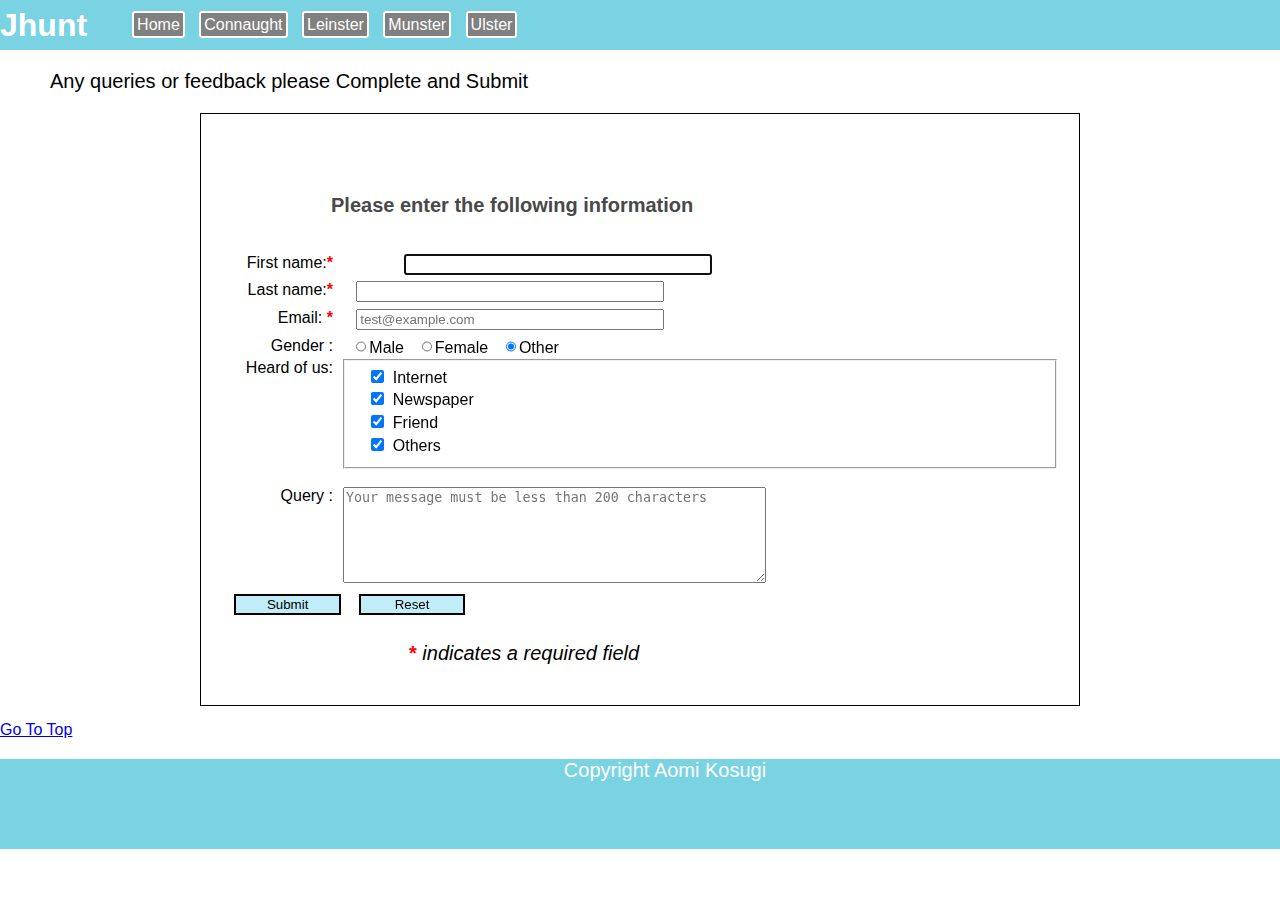
==== applyform.html @ 04d6806d "added multiple changes" ====
<!DOCTYPE HTML>
<!-- The following lines are comments>
Auther:  Aomi Kosugi             Your Name rg Ann Student
Date Created: 30/2/2022
Page Description: Home page of Jhunt web site
Modified 30/2/22 Updated Footer to include icon-->

<body> <!-- Body Tag Start of Body section display on screen -->

    <head>
        <meta charset="utf-8"/> <!--8-bit character encoding capable of encoding all possible characters-->
        <meta name="description" content="Job searching website">
        <meta name="keywords" content="jobs available in different areas, Ireland">
        <meta name="author" content="Aomi Kosugi">
        <title>Jhunt website</title>
        <link rel="stylesheet" type="text/css" href="styles/sample.css"/>

        <style>
          body {
              font-family: sans-serif;
              background-image: url(images/Saint_Peters.jpg);
              background-repeat: no-repeat;
              background-size: cover;
              margin: 0px;
          }
  
          main {
              margin: 15px 200px;
              padding: 20px;
              border: black solid 1px;
              background: white;
              min-height: 500px;
          }
  
          header p{
              font-style: italic;
              text-align: center;
              font-weight: 900;
          }
          .required{
              font-weight: bold;
              color: red;
          }
  
          label{
              float: left;
              width: 112px;
              padding-right: 10px;
              text-align: right;
          }
  
          input{
              margin-left: 1em;
              margin-bottom: .5em;
              width: 300px;
              }
  
              input[type="checkbox"] {width: 15px;}
              input[type="radio"] {width: 10px;}
          
              #button, #reset {
                  margin-top: .5em;
                  width: 8em;
                  background-color: rgb(193, 237, 248);
                  border: 2px solid black;
              }
      </style>
    </head>

    <header>
      <h1 id="headline">
        <a class="jhunt">Jhunt</a>
      </h1>
        <nav>
          <ul>
            <li><a href="index.html">Home</a></li>
            <li><a href="connaught.html">Connaught</a></li>
            <li><a href="leinster.html">Leinster</a></li>
            <li><a href="mulster.html">Munster</a></li>
            <li><a href="ulster.html">Ulster</a></li>
          </ul>
        </nav>
      </header>

      <p>Any queries or feedback please Complete and Submit</p>

      <main>
        <section>
          <h4>Please enter the following information</h4>
          <form action="http:/foo.com" method="post">
          <label for="first_name">First name:<span class="required">*</span></label>
     　　　<input type="text" name="first_name" id="first_name" autofocus required> <br>
          <label for="last_name">Last name:<span class="required">*</span></label>
          <input type="text" name="last_name" id="last_name" required><br>
          <label for="email">Email: <span class="required">*</span></label>
          <input type="email" name="email" id="email" required placeholder="test@example.com"><br>
          <label for="gender">Gender :</label>
          <input type="radio" id="gender" name="gender" value="male">Male
          <input type="radio" id="gender" name="gender" value="female">Female
          <input type="radio" id="gender" name="gender" value="other" checked>Other<br>
          <label for="internet"> Heard of us:</label>

          <fieldset>
              <input type="checkbox" id="internet" name="internet" value="internet" checked> Internet <br>
              <input type="checkbox" id="marginl" id="hear" name="paper" value="paper" checked> Newspaper <br>
              <input type="checkbox" id="marginl" id="hear" name="friend" value="friend" checked> Friend<br>
              <input type="checkbox" id="marginl" id="hear" name="Add" value="Add" checked> Others<br>
          </fieldset><br>

          <label for="mesasge">Query : </label>
          <textarea cols="50" rows="6"
          id="mesasge" name="message" placeholder="Your message must be less than 200 characters"data-maxlength="200"></textarea><br>
          <input type="submit" name="submit" id="button" value="Submit">
          <input type="reset" name="reset" id="reset">
          </form>

          <p style="margin-left: 138px"> <span class="required">*</span><em> indicates a required field </em></p>
      </section>
    </main>

    <a href="#top">Go To Top</a>
    <a id="bottom"></a>

    <html lang="en"> <!-- Declare the primary language for each Web page-->

  <footer>
      <center><p>Copyright Aomi Kosugi</p></center>
  </footer>
</body>
---- styles/sample.css ----
.sample {
    text-align: center;
    font-size: x-large;
    
  }

  .search_container{
    box-sizing: border-box;
  }
  .search_container input[type="text"]{
    border: 1px solid #999;
    padding: 3px 5px;
    border-radius: 20px;
    height: 2.0em;
    width: 245px;
    overflow: hidden;
  }
  .search_container input[type="text"]:focus {
    outline: 0;
  }
  .search_container input[type="submit"]{
    cursor: pointer;
    font-family: FontAwesome;
    font-size: 1.3em;
    border: none;
    background: none;
    color: #000000;
    outline : none;
    display: inline-block;
    vertical-align: middle;
  }

  .item-list{
    display: flex;
    justify-content: center;
  }
  .item-list .item{
    box-sizing: border-box;
    padding: 40px 80px;  
  }

  body {
    font-family: sans-serif;
    color: black;
    margin: 0px;  
  }

  header {
    display: flex;
    width: 100%;
    background-color: rgb(122, 211, 226);
    align-items: center;
  
  }
   
  .title {
    margin-left: 10px;
  }
   
  #active {
    margin-right: 30px;
    list-style: none;
    display: inline-block;
    padding: 3px;
    border:2px solid rgb(255, 84, 255);
  }

  h2{
    margin-top: 50px;
    margin-left: 300px;
    font-size: 20px;
    display: inline-block;
    padding: 0.5em;/*文字周りの余白*/
    color: #494949;/*文字色*/
    background: #f6fbfc;/*背景色*/
    border: 5px;
    border-left: solid 5px rgb(122, 211, 226)/*左線（実線 太さ 色）*/ 
}

    

  h3{
    margin-top: 50px;
    margin-left: 300px;
    font-size: 20px;
    display: inline-block;
    padding: 0.5em;/*文字周りの余白*/
    color: #494949;/*文字色*/
    background: #f6fbfc;/*背景色*/
    border: 5px;
    border-left: solid 5px rgb(122, 211, 226)/*左線（実線 太さ 色）*/ 
    
  }

  p{
    font-size: 20px; 
    font-weight: 10;
    padding-left: 50px;
  }
 
  .p1{
   padding-left: 300px;
  }

  .p2{
    color: rgb(255, 255, 255);
  }

.jobs{
  border: 2px solid #000000;
  border-radius:5px;
  padding: 10px;
  padding-left: 30px;
  padding-bottom: 20px;
  margin: 10px;
  margin-left: 300px;
  margin-right: 300px;
}

.imagesinindex{
  width: 500px;
  height: 400px;
  opacity: 0.8;
  margin-left: 200px;
  padding-bottom: 20px;
  
}

footer{
  background-color: rgb(122, 211, 226);
  height: 90px;
  margin: 0px;
  padding: 0px;
}

nav ul li a {

  color: white;
  text-decoration: none;
  }

nav ul li:hover{

  background-color: darkgrey;
}

nav ul{
  text-align: center;
  font-size: 1em;
}

nav ul li {
  list-style-type: none;
  background-color: grey;
  display: inline;
  padding: 3px;
  margin: 5px;
  border:2px solid rgb(255, 255, 255);
  border-radius: 3px;
}

footer p {
  text-align: center;
  color: rgb(255, 255, 255);
  }

#headline{
  margin: 0;
  padding:0px;
}

.jhunt{
  color: rgb(255, 255, 255);
}

.jobfound{
  text-align: center;
  font-size: 30px;
}

td{
  font-weight: 10;
}

table{
  padding-left: 100px;
}

iframe{
  padding-left: 200px;
}

h4{
  font-size: xx-large;
}

.space{
  margin-bottom: 100px;
}

.homea{
  padding-left: 50px;
  font-size: 20px;
}

.hometext{
  margin-right: 300px;
}

.jobtitle{
  padding: 4px;
}

iframe{
  margin-left: 100px;
}

.apply{
  margin-left: 500px;
  list-style-type: none;
  background-color: rgb(214, 214, 214);
  display: inline;
  padding: 3px;
  border:2px solid rgb(134, 133, 133);
  border-radius: 3px;
}

.connaught{
  background-image: url(../images/connaught/galwaybackground.png);
  
}

h4{
margin-top: 50px;
    margin-left: 100px;
    font-size: 20px;
    display: inline-block;
    padding: 0.5em;/*文字周りの余白*/
    color: #494949;/*文字色*/
    border: 5px;
    }

.leinster{
  background-image: url(../images/leinster/dublinbackground.png);
}

.munster{
  background-image: url(../images/munster/corkbackground.png);
}

.ulster{
  background-image: url(../images/ulster/donegalbackground.png);
}

.active2{
    margin-right: 30px;
    list-style: none;
    display: inline-block;
    padding: 3px;
    border:2px solid rgb(255, 84, 255);
  }

.design{
  list-style-type: none;
  color: white;
  background-color: grey;
  display: inline;
  padding: 3px;
  margin-left: 150px;
  margin-top: 10px;
  border:2px solid rgb(255, 255, 255);
  border-radius: 3px;
}

div a:hover{
  background-color: darkgrey;
}

.colum{
    column-count: 2;
    column-rule: 2px solid rgb(255, 255, 255);
    column-gap: 50px;
    padding: 2px;
    margin-right: 150px;
    margin-left: 150px;
    text-align: center;
}

aside 
{
    float: right;
    margin-right: 30px;
    width :18%;
    border: 3px solid rgb(151, 151, 151);
    border-radius: 5px;
    padding: 0px;

}

aside ul li {
  list-style-type: none;
  padding-top: 1px;
}

aside ul li a {
  color: rgb(75, 148, 177);
  text-decoration: none;
}

h5{
  padding:  10px;
  padding-right: 1px;
  font-size: medium;
}

h6{
  font-size: 30px;
}

.first{
  width: px;
}
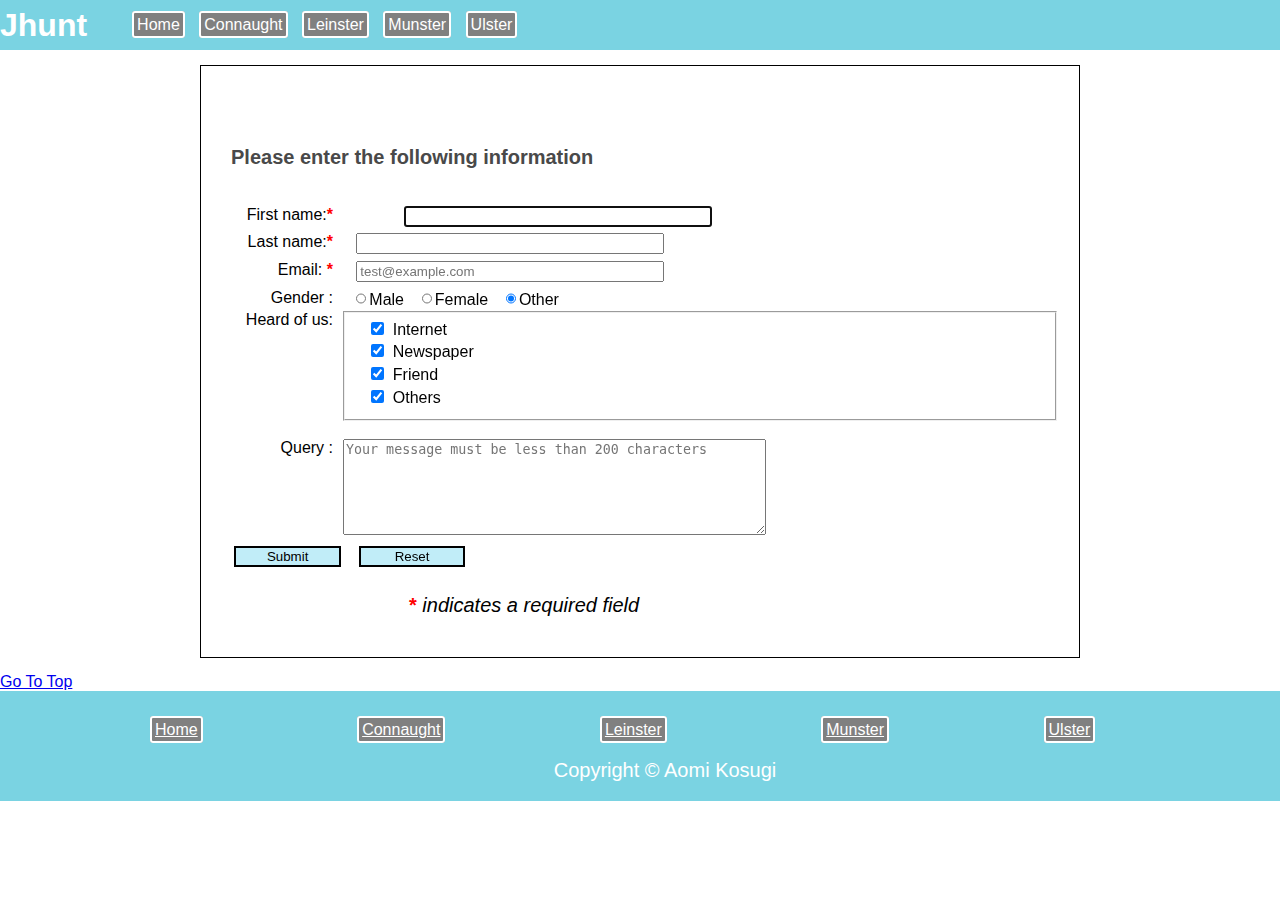
==== commit 4b47b10f: "Adjustment" ====
--- a/applyform.html
+++ b/applyform.html
@@ -42,6 +42,7 @@
               color: red;
           }
   
+          
           label{
               float: left;
               width: 112px;
@@ -82,8 +83,6 @@
         </nav>
       </header>
 
-      <p>Any queries or feedback please Complete and Submit</p>
-
       <main>
         <section>
           <h4>Please enter the following information</h4>
@@ -123,7 +122,14 @@
 
     <html lang="en"> <!-- Declare the primary language for each Web page-->
 
-  <footer>
-      <center><p>Copyright Aomi Kosugi</p></center>
-  </footer>
+    <footer>
+      <div class="navbar">
+        <a class="design" href="index.html" class="active2">Home</a>
+        <a class="design" href="connaught.html">Connaught</a>
+        <a class="design" href="leinster.html">Leinster</a>
+        <a class="design" href="mulster.html">Munster</a>
+        <a class="design" href="ulster.html">Ulster</a>
+      </div>
+        <center><p class="p2">Copyright &copy; Aomi Kosugi</p></center>
+    </footer>
 </body>--- a/styles/sample.css
+++ b/styles/sample.css
@@ -128,9 +128,10 @@
 
 footer{
   background-color: rgb(122, 211, 226);
-  height: 90px;
+  height: 80px;
   margin: 0px;
   padding: 0px;
+  padding-top: 30px;
 }
 
 nav ul li a {
@@ -231,8 +232,7 @@
 }
 
 h4{
-margin-top: 50px;
-    margin-left: 100px;
+    margin-top: 50px;
     font-size: 20px;
     display: inline-block;
     padding: 0.5em;/*文字周りの余白*/
@@ -245,11 +245,11 @@
 }
 
 .munster{
-  background-image: url(../images/munster/corkbackground.png);
+  background-image: url(../images/munster/kerrybackground.png);
 }
 
 .ulster{
-  background-image: url(../images/ulster/donegalbackground.png);
+  background-image: url(../images/ulster/denegalbackground.png);
 }
 
 .active2{
@@ -315,8 +315,19 @@
 
 h6{
   font-size: 30px;
-}
-
-.first{
-  width: px;
-}
+  margin-left: 450px;
+}
+
+.firstimage{
+  width: 1440px;
+  height: 400px;
+  opacity: 0.8;
+}
+
+.man{
+  float: right;
+  width: 70px;
+  margin-right: 570px;
+  margin-left: 0px;
+  margin-top: -15px;
+}
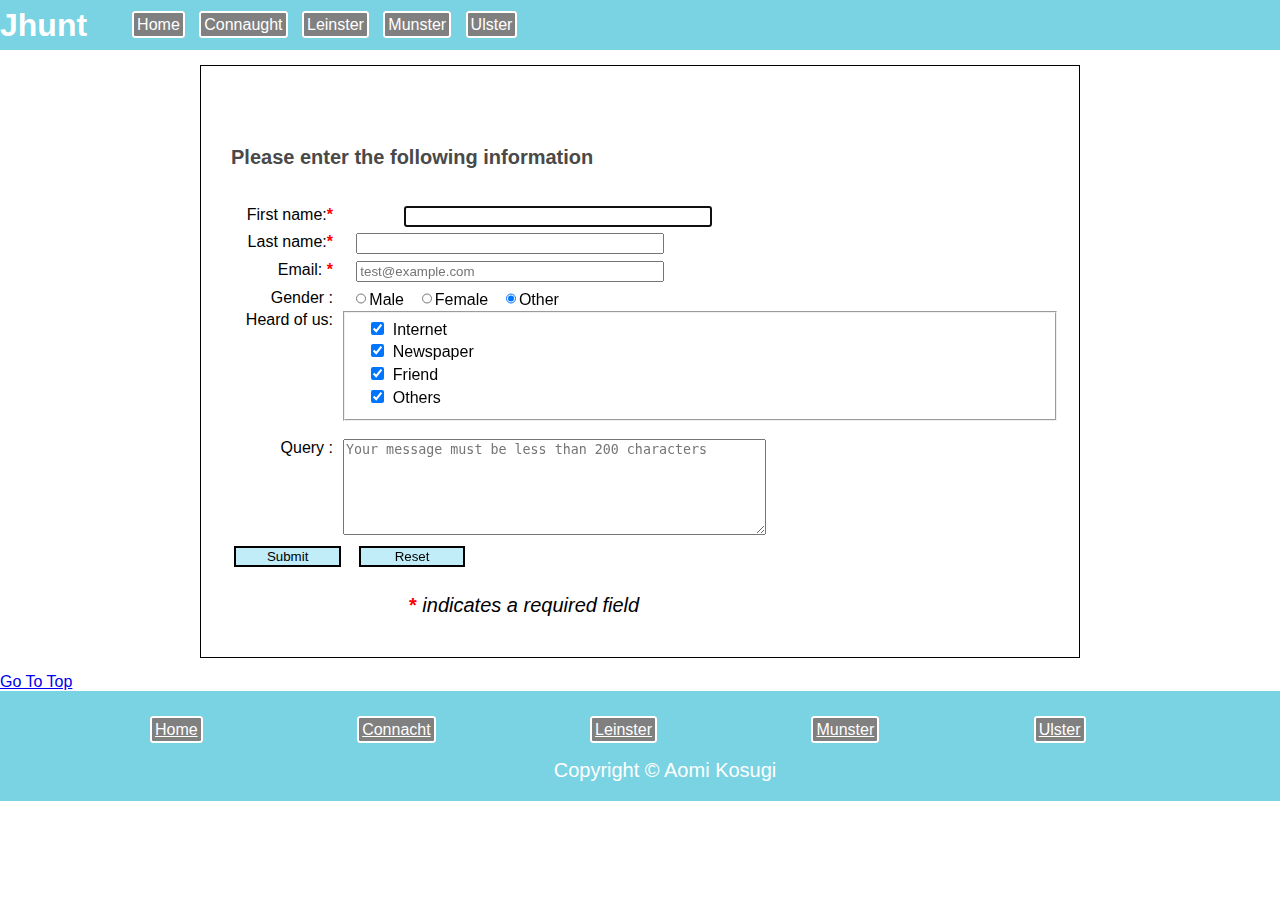
==== commit 88505830: "fixed spelling mistakes" ====
--- a/applyform.html
+++ b/applyform.html
@@ -1,11 +1,6 @@
 <!DOCTYPE HTML>
-<!-- The following lines are comments>
-Auther:  Aomi Kosugi             Your Name rg Ann Student
-Date Created: 30/2/2022
-Page Description: Home page of Jhunt web site
-Modified 30/2/22 Updated Footer to include icon-->
 
-<body> <!-- Body Tag Start of Body section display on screen -->
+<html lang="en"> <!-- Declare the primary language for each Web page-->
 
     <head>
         <meta charset="utf-8"/> <!--8-bit character encoding capable of encoding all possible characters-->
@@ -67,6 +62,7 @@
               }
       </style>
     </head>
+    <body> <!-- Body Tag Start of Body section display on screen -->
 
     <header>
       <h1 id="headline">
@@ -108,7 +104,7 @@
 
           <label for="mesasge">Query : </label>
           <textarea cols="50" rows="6"
-          id="mesasge" name="message" placeholder="Your message must be less than 200 characters"data-maxlength="200"></textarea><br>
+          id="mesasge" name="message" placeholder="Your message must be less than 200 characters " data-maxlength="200"></textarea><br>
           <input type="submit" name="submit" id="button" value="Submit">
           <input type="reset" name="reset" id="reset">
           </form>
@@ -120,16 +116,15 @@
     <a href="#top">Go To Top</a>
     <a id="bottom"></a>
 
-    <html lang="en"> <!-- Declare the primary language for each Web page-->
-
     <footer>
       <div class="navbar">
         <a class="design" href="index.html" class="active2">Home</a>
-        <a class="design" href="connaught.html">Connaught</a>
+        <a class="design" href="connaught.html">Connacht</a>
         <a class="design" href="leinster.html">Leinster</a>
         <a class="design" href="mulster.html">Munster</a>
         <a class="design" href="ulster.html">Ulster</a>
       </div>
         <center><p class="p2">Copyright &copy; Aomi Kosugi</p></center>
     </footer>
-</body>+</body>
+</html>--- a/styles/sample.css
+++ b/styles/sample.css
@@ -208,7 +208,7 @@
   margin-right: 300px;
 }
 
-.jobtitle{
+h6{
   padding: 4px;
 }
 
@@ -226,8 +226,8 @@
   border-radius: 3px;
 }
 
-.connaught{
-  background-image: url(../images/connaught/galwaybackground.png);
+.connacht{
+  background-image: url(../images/connacht/galwaybackground.png);
   
 }
 
@@ -315,7 +315,7 @@
 
 h6{
   font-size: 30px;
-  margin-left: 450px;
+  margin-left: 460px;
 }
 
 .firstimage{
@@ -328,6 +328,5 @@
   float: right;
   width: 70px;
   margin-right: 570px;
-  margin-left: 0px;
-  margin-top: -15px;
-}
+  margin-top: 50px;
+}
